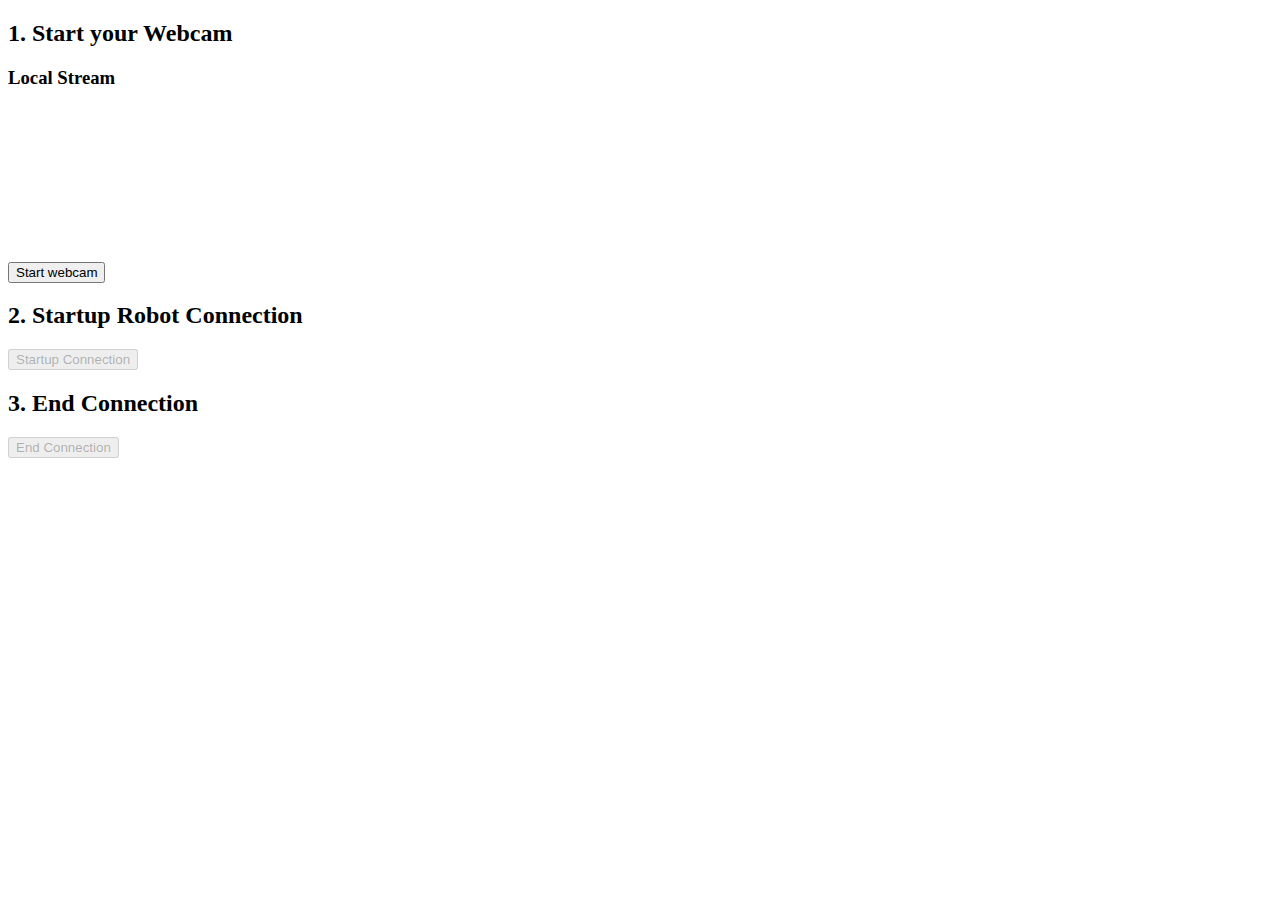
==== robot_client/index.html @ 1b30cb8c "create robot_client (doesn't work)" ====
<!DOCTYPE html>
<html lang="en">
  <head>
    <meta charset="UTF-8" />
    <link rel="icon" type="image/svg+xml" href="favicon.svg" />
    <meta name="viewport" content="width=device-width, initial-scale=1.0" />
    <title>Robot Client</title>
  </head>
  <body>
    <h2>1. Start your Webcam</h2>
    <div class="videos">
      <span>
        <h3>Local Stream</h3>
        <video id="webcamVideo" autoplay playsinline></video>
      </span>
    </div>

    <button id="webcamButton">Start webcam</button>
    <h2>2. Startup Robot Connection</h2>
    <button id="startupConnectionButton" disabled>Startup Connection</button>

    <h2>3. End Connection</h2>

    <button id="endConnectionButton" disabled>End Connection</button>

    <script type="module" src="/main.js"></script>

  </body>
</html>
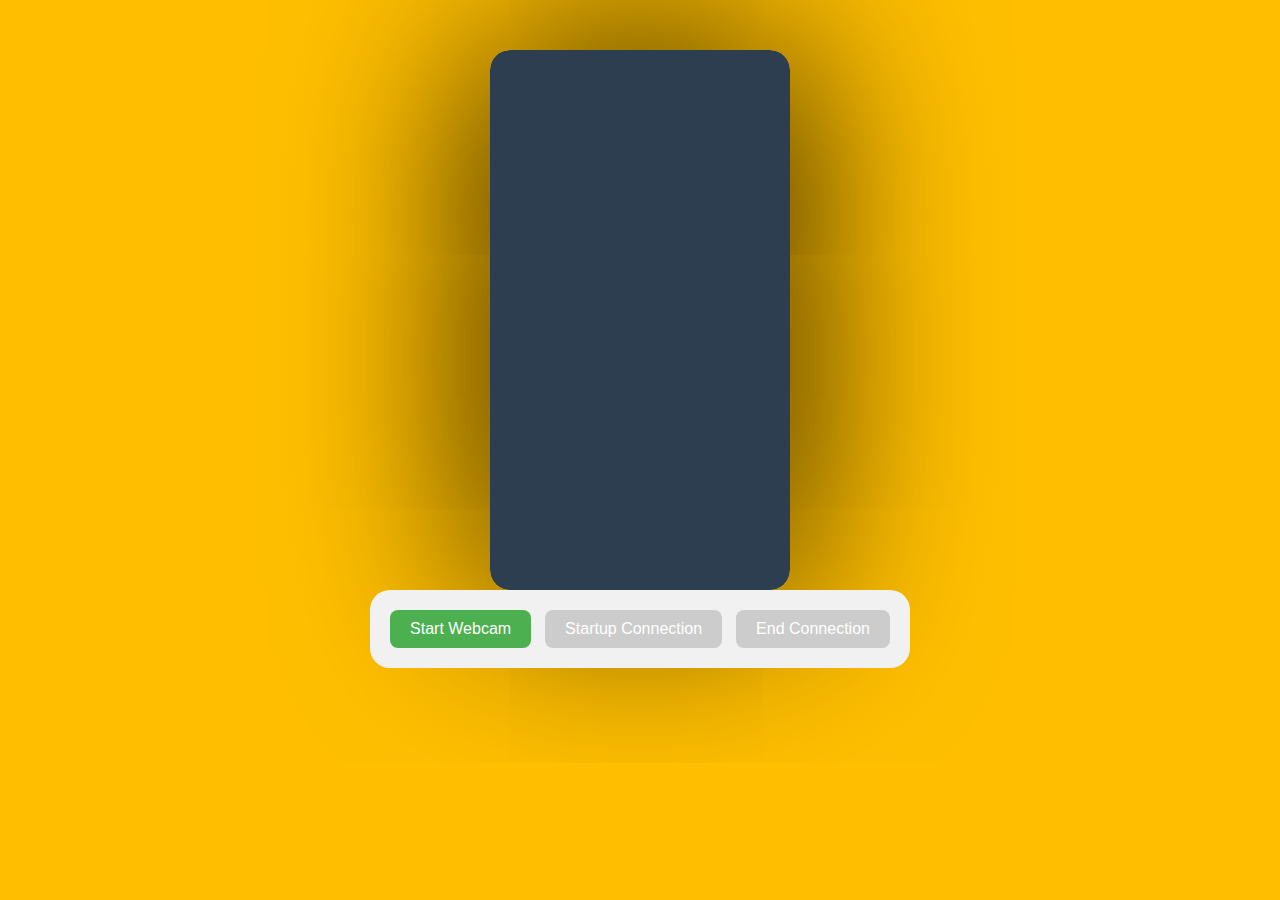
==== commit 9465fb2d: "just made the UI a little better" ====
--- a/robot_client/index.html
+++ b/robot_client/index.html
@@ -1,29 +1,26 @@
 <!DOCTYPE html>
 <html lang="en">
-  <head>
-    <meta charset="UTF-8" />
-    <link rel="icon" type="image/svg+xml" href="favicon.svg" />
-    <meta name="viewport" content="width=device-width, initial-scale=1.0" />
-    <title>Robot Client</title>
-  </head>
-  <body>
-    <h2>1. Start your Webcam</h2>
-    <div class="videos">
-      <span>
-        <h3>Local Stream</h3>
-        <video id="webcamVideo" autoplay playsinline></video>
-      </span>
+
+<head>
+  <meta charset="UTF-8">
+  <link rel="icon" type="image/svg+xml" href="./robot-arm.svg">
+  <meta name="viewport" content="width=device-width, initial-scale=1.0">
+  <title>Robot Client</title>
+  <link rel="stylesheet" href="style.css">
+</head>
+
+<body>
+  <div class="container">
+    <div class="video-panel">
+      <video id="webcamVideo" autoplay playsinline></video>
     </div>
+    <div class="controls">
+      <button id="webcamButton" class="connect-button">Start Webcam</button>
+      <button id="startupConnectionButton" class="connect-button" disabled>Startup Connection</button>
+      <button id="endConnectionButton" class="disconnect-button" disabled>End Connection</button>
+    </div>
+  </div>
+  <script type="module" src="/main.js"></script>
+</body>
 
-    <button id="webcamButton">Start webcam</button>
-    <h2>2. Startup Robot Connection</h2>
-    <button id="startupConnectionButton" disabled>Startup Connection</button>
-
-    <h2>3. End Connection</h2>
-
-    <button id="endConnectionButton" disabled>End Connection</button>
-
-    <script type="module" src="/main.js"></script>
-
-  </body>
-</html>
+</html>--- a/robot_client/style.css
+++ b/robot_client/style.css
@@ -0,0 +1,100 @@
+@import url('https://fonts.googleapis.com/css2?family=Roboto:wght@400;500&display=swap');
+
+body {
+  font-family: 'Roboto', sans-serif;
+  -webkit-font-smoothing: antialiased;
+  -moz-osx-font-smoothing: grayscale;
+  text-align: center;
+  color: #2c3e50;
+  background-color: #FFBF00;
+  margin: 0;
+  padding: 0;
+}
+
+.container {
+  display: flex;
+  flex-direction: column;
+  align-items: center;
+}
+
+.video-panel {
+  display: flex;
+  justify-content: center;
+  margin-top: 50px;
+  padding: 0px;
+  border-radius: 20px;
+  /* Adjust the value as needed */
+  overflow: hidden;
+  /* Ensures the video is clipped to the rounded shape */
+  height: 60vh;
+  /* Adjust the height as needed */
+  box-shadow: 0 0 200px rgba(0, 0, 0, 1);
+  /* Soft shadow effect */
+}
+
+.video-panel h2 {
+  margin-top: 0;
+}
+
+video {
+  max-width: 100%;
+  max-width: 100%;
+  width: auto;
+  height: auto;
+  background: #2c3e50;
+  border-radius: 20px;
+  /* Adjust the value to match the container's border-radius */
+}
+
+.controls {
+  flex: 1;
+  padding: 20px;
+  background-color: #f1f1f1;
+  border-radius: 20px;
+}
+
+.controls h2 {
+  margin-top: 0;
+}
+
+.control-group {
+  display: flex;
+  flex-direction: column;
+  align-items: center;
+}
+
+.button-group {
+  display: flex;
+  margin-top: 10px;
+}
+
+.connect-button {
+  padding: 10px 20px;
+  font-size: 16px;
+  cursor: pointer;
+  background-color: #4CAF50;
+  color: white;
+  border: none;
+  border-radius: 8px;
+  margin-right: 10px;
+}
+
+.disconnect-button {
+  padding: 10px 20px;
+  font-size: 16px;
+  cursor: pointer;
+  background-color: #f44336;
+  color: white;
+  border: none;
+  border-radius: 8px;
+}
+
+button:last-child {
+  margin-right: 0;
+  /* Remove margin for the last button */
+}
+
+button:disabled {
+  background-color: #cccccc;
+  cursor: not-allowed;
+}